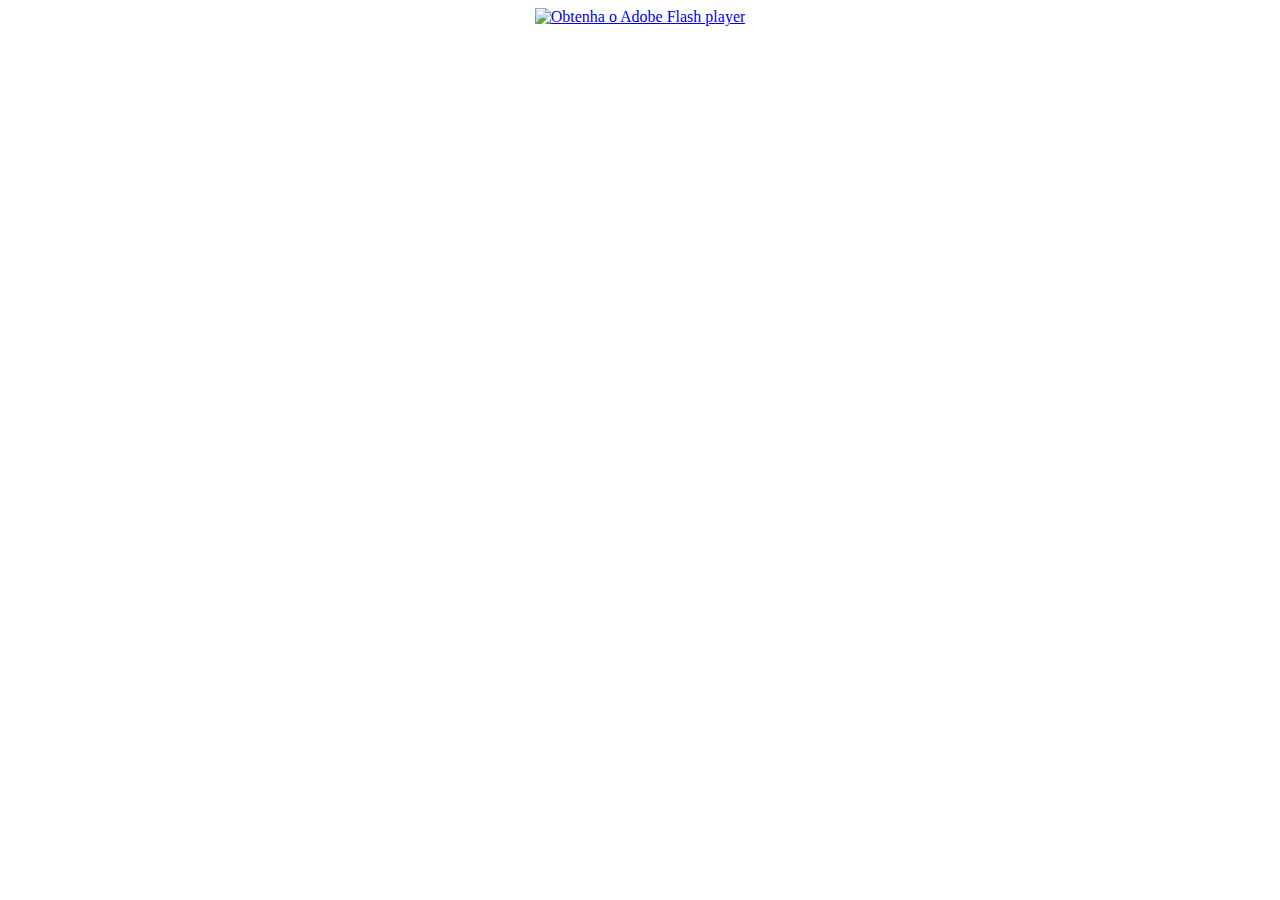
==== deployment/index.html @ 44cad88f "Prototipo da AI-0192 pronto. Sem scorm nem botões na tela." ====
<?xml version="1.0" encoding="UTF-8"?>
<!DOCTYPE html PUBLIC "-//W3C//DTD XHTML 1.0 Strict//EN"
   "http://www.w3.org/TR/xhtml1/DTD/xhtml1-strict.dtd">
<html xmlns="http://www.w3.org/1999/xhtml">

  <head>
  	<title>Objeto de Aprendizagem</title>
  
  	<script type="text/javascript" src="js/jquery-1.4.2.min.js"></script>
  	<script type="text/javascript" src="js/swfobject.js"></script>
   	<script type="text/javascript" src="js/scorm_wrapper.min.js"></script>
  	<script type="text/javascript" src="js/ai.js"></script>
    <!--<script type="text/javascript">
      /*
      * Configuração do Google Analytics
      */
      var _gaq = _gaq || [];
      _gaq.push(['_setAccount', 'UA-33114043-1']); // Tracking ID do Atividades Interativas
      _gaq.push(['_trackPageview']);

      (function() {
        var ga = document.createElement('script');
        ga.type = 'text/javascript';
        ga.async = true;
        ga.src = ('https:' == document.location.protocol ? 'https://ssl' : 'http://www') + '.google-analytics.com/ga.js';
        var s = document.getElementsByTagName('script')[0];
        s.parentNode.insertBefore(ga, s);
      })();
    </script>-->
  </head>
  
  <body style="background-color:#FFF; text-align:center">
  
  	<h1 style="display:none">Centro de Ensino e Pesquisa Aplicada - CEPA</h1>
  	
  	<div id="ai-container">
      <a href="http://www.adobe.com/go/getflash">
        <img src="http://www.adobe.com/images/shared/download_buttons/get_flash_player.gif" alt="Obtenha o Adobe Flash player" />
      </a>
    </div>
    
    <p style="display:none">
      Este material foi criado pelo Centro de Ensino e Pesquisa Aplicada (<a href="http://cepa.if.usp.br/">CEPA</a>) do Departamento de Física Experimental do Instituto de Física da Universidade de São Paulo, campus capital, e é distribuido conforme a licença Creative Commons Atribuição - Uso não-comercial - Compartilhamento pela mesma licença 3.0 Brasil (CC BY-NC-SA 3.0). 
      Isto significa que você pode compartilhar ou remixar esta obra, segundo esta mesma licença, desde que cite o autor original (CEPA) e sua página web (cepa.if.usp.br). Você NÃO pode usar esta obra, nem variações dela, para fins comerciais (para este propósito, entre em contato com o CEPA).
    </p>
  	
  </body>
</html>
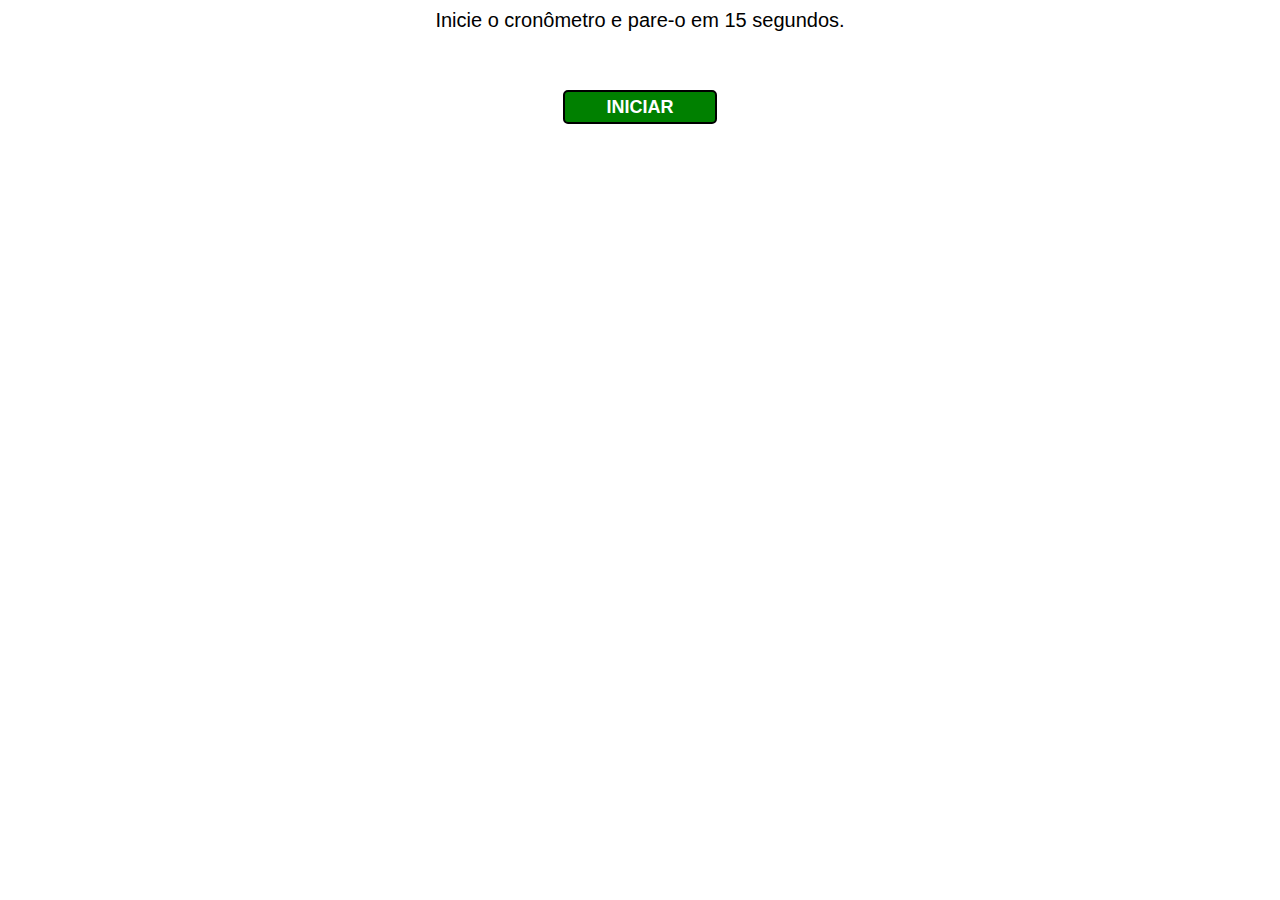
==== commit 3ac41429: "removendo o tempo da tela." ====
--- a/deployment/index.html
+++ b/deployment/index.html
@@ -1,48 +1,41 @@
-<?xml version="1.0" encoding="UTF-8"?>
-<!DOCTYPE html PUBLIC "-//W3C//DTD XHTML 1.0 Strict//EN"
-   "http://www.w3.org/TR/xhtml1/DTD/xhtml1-strict.dtd">
-<html xmlns="http://www.w3.org/1999/xhtml">
+<!DOCTYPE HTML>
+<html xmlns= "http://www.w3.org/1999/xhtml">
+    <head>
+        <meta http-equiv="Content-Type" content="text/html; charset=utf-8" />
+        <title>AI-0192</title>
+        <link rel="stylesheet" href="css/style.css"/>
+        <script src="js/jquery-1.10.2.min.js"></script>
+        <script src="js/jquery.ui.touch-punch.js"></script>
+        <script src="js/rAF.js"></script>
+        <script src="js/main.js"></script>
+    </head>
 
-  <head>
-  	<title>Objeto de Aprendizagem</title>
-  
-  	<script type="text/javascript" src="js/jquery-1.4.2.min.js"></script>
-  	<script type="text/javascript" src="js/swfobject.js"></script>
-   	<script type="text/javascript" src="js/scorm_wrapper.min.js"></script>
-  	<script type="text/javascript" src="js/ai.js"></script>
-    <!--<script type="text/javascript">
-      /*
-      * Configuração do Google Analytics
-      */
-      var _gaq = _gaq || [];
-      _gaq.push(['_setAccount', 'UA-33114043-1']); // Tracking ID do Atividades Interativas
-      _gaq.push(['_trackPageview']);
+    <body onload="init()">
+    	<div id="content">
+            <div class="instructions">
+                Inicie o cronômetro e pare-o em 15 segundos.
+            </div>
+            <div id="start_stop_button">
+                INICIAR
+            </div>
 
-      (function() {
-        var ga = document.createElement('script');
-        ga.type = 'text/javascript';
-        ga.async = true;
-        ga.src = ('https:' == document.location.protocol ? 'https://ssl' : 'http://www') + '.google-analytics.com/ga.js';
-        var s = document.getElementsByTagName('script')[0];
-        s.parentNode.insertBefore(ga, s);
-      })();
-    </script>-->
-  </head>
-  
-  <body style="background-color:#FFF; text-align:center">
-  
-  	<h1 style="display:none">Centro de Ensino e Pesquisa Aplicada - CEPA</h1>
-  	
-  	<div id="ai-container">
-      <a href="http://www.adobe.com/go/getflash">
-        <img src="http://www.adobe.com/images/shared/download_buttons/get_flash_player.gif" alt="Obtenha o Adobe Flash player" />
-      </a>
-    </div>
-    
-    <p style="display:none">
-      Este material foi criado pelo Centro de Ensino e Pesquisa Aplicada (<a href="http://cepa.if.usp.br/">CEPA</a>) do Departamento de Física Experimental do Instituto de Física da Universidade de São Paulo, campus capital, e é distribuido conforme a licença Creative Commons Atribuição - Uso não-comercial - Compartilhamento pela mesma licença 3.0 Brasil (CC BY-NC-SA 3.0). 
-      Isto significa que você pode compartilhar ou remixar esta obra, segundo esta mesma licença, desde que cite o autor original (CEPA) e sua página web (cepa.if.usp.br). Você NÃO pode usar esta obra, nem variações dela, para fins comerciais (para este propósito, entre em contato com o CEPA).
-    </p>
-  	
-  </body>
-</html>+            <div class="result">
+                <div class="intro">
+                    Seu tempo foi:
+                </div>
+                <div class="time">
+                    
+                </div>
+                <div class="final">
+                    
+                </div>
+            </div>
+
+            <!--<div class="timer">
+                
+            </div>-->
+
+        </div>
+        
+    </body>
+</html>
--- a/deployment/css/style.css
+++ b/deployment/css/style.css
@@ -0,0 +1,88 @@
+@charset "utf-8";
+/* CSS Document */
+
+body{
+	
+	/* MODIFICAR DE ACORDO COM O TAMANHO DO EXERCÍCIO */
+	width: 100%;
+	height: 100%;
+	/**************************************************/
+	
+	font-family: "Arial";
+	font-size: 18px;
+	overflow: hidden;
+	margin: 0px;
+	padding: 0px;
+	border: 0px;
+}
+
+#content{ 
+
+	/* MODIFICAR DE ACORDO COM O TAMANHO DO EXERCÍCIO */
+	width: 100%;
+	height: 100%;
+	/**************************************************/
+
+	position: absolute;
+	left: 0px;
+	top: 0px;
+	margin: 0px;
+	padding: 0px;
+	border: 0px;
+	font-weight: 
+	/*border:1px solid #CCCCCC;*/
+
+}
+
+	.instructions{
+		width: 100%;
+		height: 40px;
+		line-height: 40px;
+		text-align: center;
+		font-size: 20px;
+		color: black;
+		margin-bottom: 50px;
+	}
+	#start_stop_button{
+		width: 150px;
+		height: 30px;
+		margin-left: auto;
+		margin-right: auto;
+		background-color: green;
+		border: 2px solid black;
+		border-radius: 5px;
+		line-height: 30px;
+		text-align: center;
+		color: white;
+		font-weight: bold;
+		cursor: pointer;
+		margin-bottom: 50px;
+	}
+	.result{
+		display: none;
+		width: 50%;
+		margin-left: auto;
+		margin-right: auto;
+		text-align: center;
+		background-color: #ccc;
+		box-sizing:border-box;
+		padding: 20px;
+	}
+		.result .intro{
+			width: 100%;
+			height: 20px;
+			line-height: 20px;
+			text-align: center;
+		}
+		.result .time{
+			width: 100%;
+			height: 30px;
+			line-height: 30px;
+			color: blue;
+			font-weight: bold;
+			text-align: center;
+		}
+		.result .final{
+			width: 100%;
+			text-align: center;
+		}